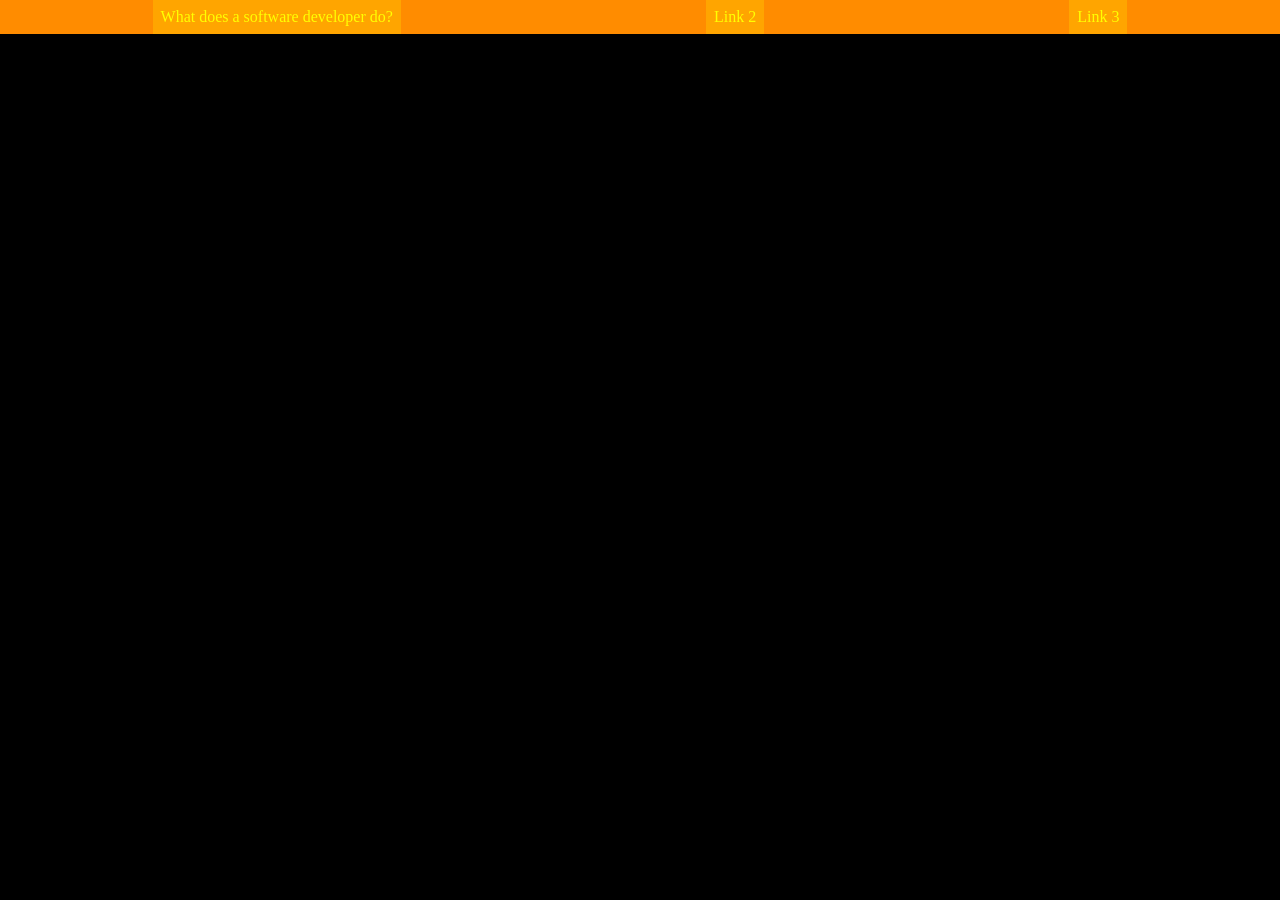
==== U1-Finale-project-page-2.html @ 54d52f15 "Add files via upload" ====
<html>
    <head>
        <title>TODO supply a title</title>
        <meta charset="UTF-8">
        <meta name="viewport" content="width=device-width, initial-scale=1.0">
        <link rel="stylesheet" href="U1-Finale-style-sheet-1.css"/>
    </head>
    <body>
            <div id="navdiv">
            <a class="nav" href="https://www.rasmussen.edu/degrees/technology/blog/what-does-software-developer-do/">What does a software developer do?</a>
            <a class="nav" href="U1-Finale-project-page-2.html">Link 2</a>
            <a class="nav" href="index.html">Link 3</a>
        </div>
    </body>
</html>
---- U1-Finale-style-sheet-1.css ----
body{
    margin: 0;
    background-color: black;
}
#navdiv{
    background-color: darkorange;
    display:flex;
    justify-content:space-around;
    position: fixed;
    top: 0px;
    width: 100%;
}
.nav:hover {
    color: lime;
    background-color: purple; 
}
.nav {
    color:yellow;
    background-color:orange;
    padding:8px;
    text-decoration:none;
}
#Head1{
    text-align: center;
    background-color: darkorange;
    color:yellow;
}
.Q1{
   width: 100%;
   background-color: darkorange;
   color:yellow;
}
p {
   font-family: 'Lobster', cursive; 
    color: yellow;
    text-decoration: none;
    background-color: darkorange
}
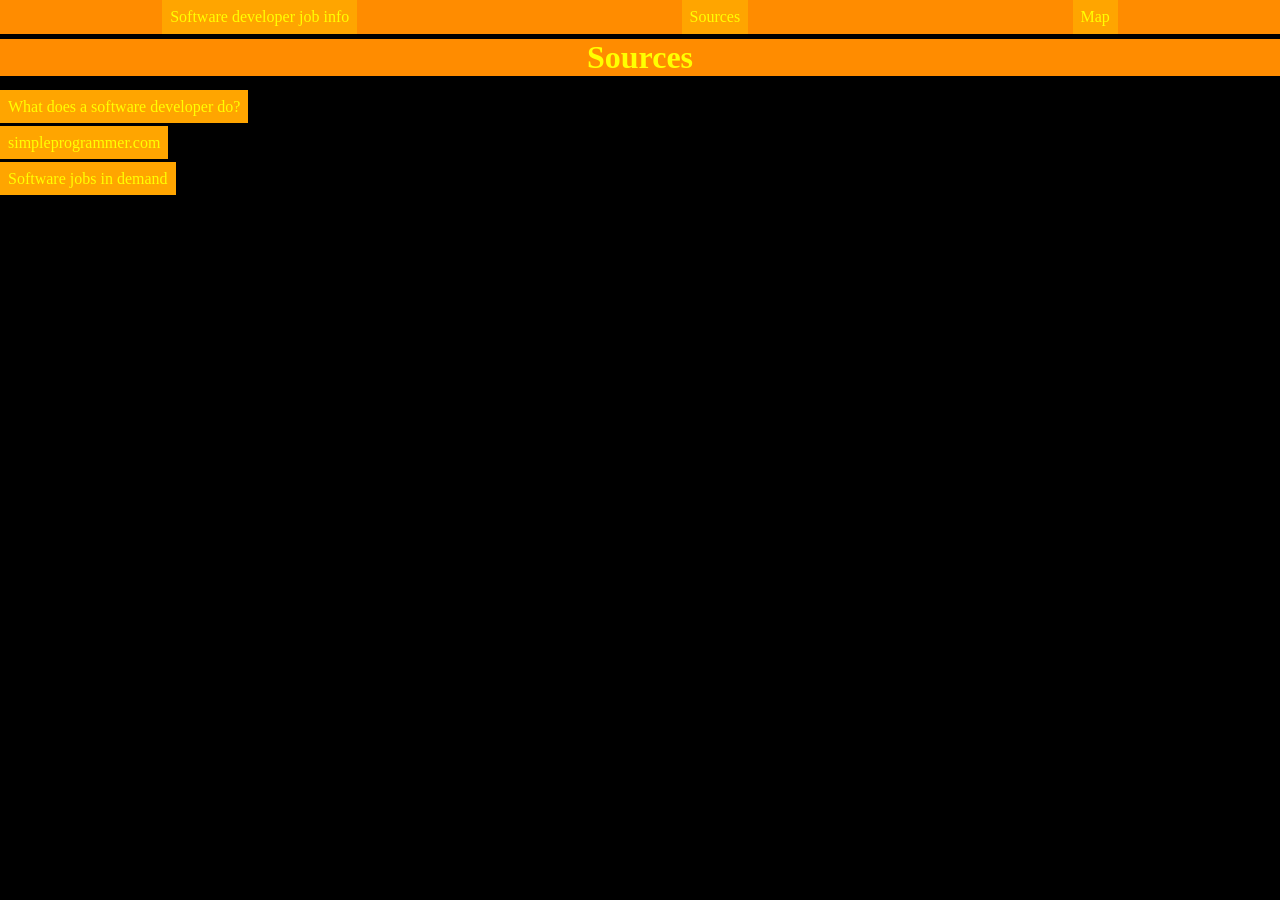
==== commit 833a827a: "Add files via upload" ====
--- a/U1-Finale-project-page-2.html
+++ b/U1-Finale-project-page-2.html
@@ -8,9 +8,24 @@
     </head>
     <body>
             <div id="navdiv">
-            <a class="nav" href="https://www.rasmussen.edu/degrees/technology/blog/what-does-software-developer-do/">What does a software developer do?</a>
-            <a class="nav" href="U1-Finale-project-page-2.html">Link 2</a>
-            <a class="nav" href="index.html">Link 3</a>
+            <a class="nav" href="index.html">Software developer job info</a>
+            <a class="nav" href="U1-Finale-project-page-2.html">Sources</a>
+            <a class="nav" href="U1-Finale-project-page-3.html">Map</a>
         </div>
+        <br>
+        <header id='Head1'>
+            <h1>Sources</h1>
+        </header>
+        <section id='links'>
+            <a class='link' href='https://www.rasmussen.edu/degrees/technology/blog/what-does-software-developer-do/'>
+                What does a software developer do?
+            </a>
+            <br>
+            <br>
+            <a class='link' href='https://simpleprogrammer.com/best-coding-hardware/'>simpleprogrammer.com</a>
+            <br>
+            <br>
+            <a class='link' href='https://financialpost.com/fp-work/hot-job-software-developers-are-in-demand-everywhere-but-dont-fake-it-if-you-dont-know-the-code'>Software jobs in demand</a>
+        </section>
     </body>
 </html>
--- a/U1-Finale-style-sheet-1.css
+++ b/U1-Finale-style-sheet-1.css
@@ -35,4 +35,14 @@
     color: yellow;
     text-decoration: none;
     background-color: darkorange
+}
+.link{
+    color:yellow;
+    background-color:orange;
+    padding:8px;
+    text-decoration:none;
+}
+.link:hover{
+    color: lime;
+    background-color: purple;
 }
